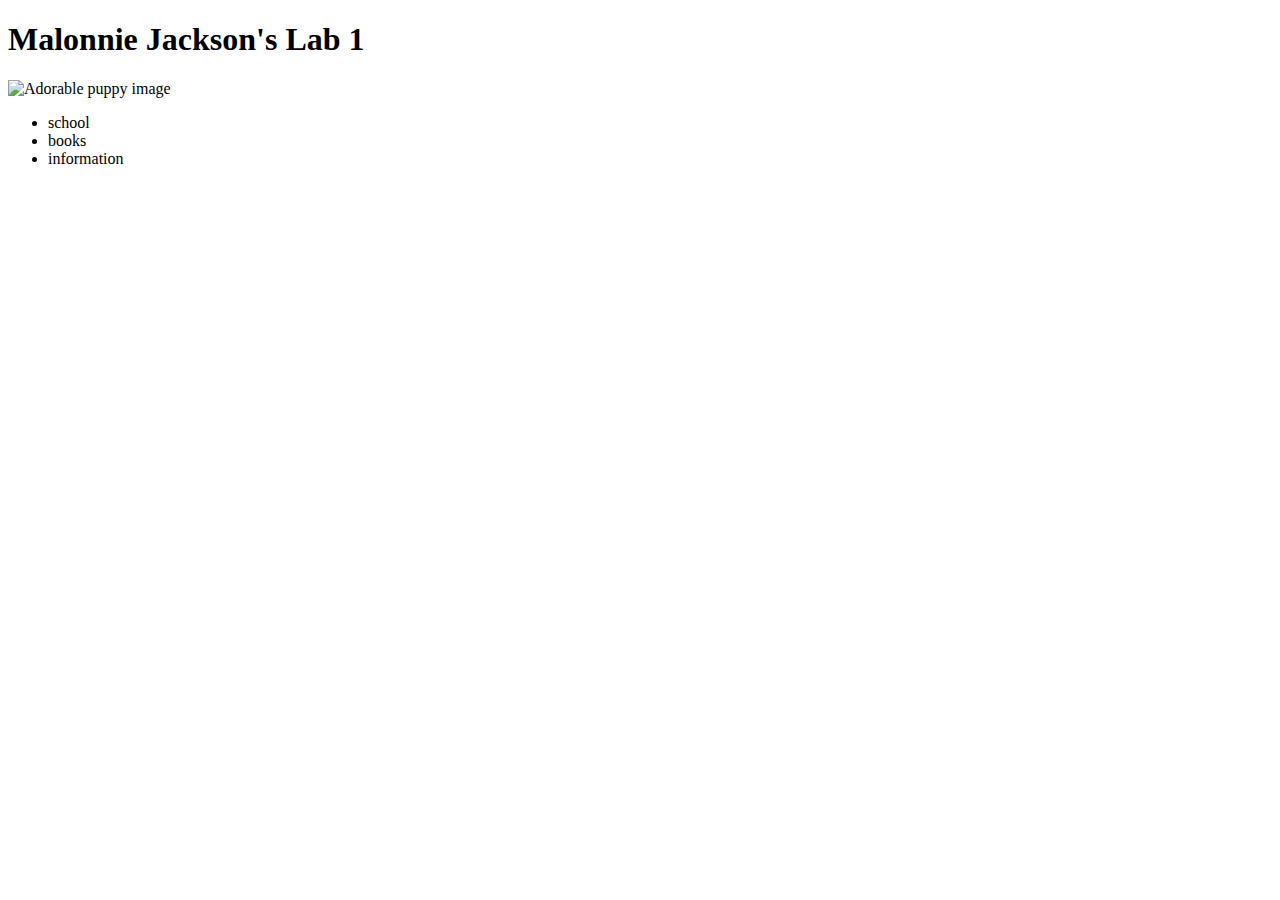
==== public/lab_1/index.html @ 725fd43d "(commit on 'master'" ====
<!DOCTYPE html>
<html lang="en-US">
    <head>
        <meta charset="utf=8">
        <title>Malonnie Jackson's Lab 1</title>
    </head>
    <body>
        <h1>Malonnie Jackson's Lab 1</h1>
        <img src="puppy.png" alt="Adorable puppy image">
        <ul>
            <li>school</li>
            <li>books</li>
            <li>information</li>
        </ul>
    </body>
</html>
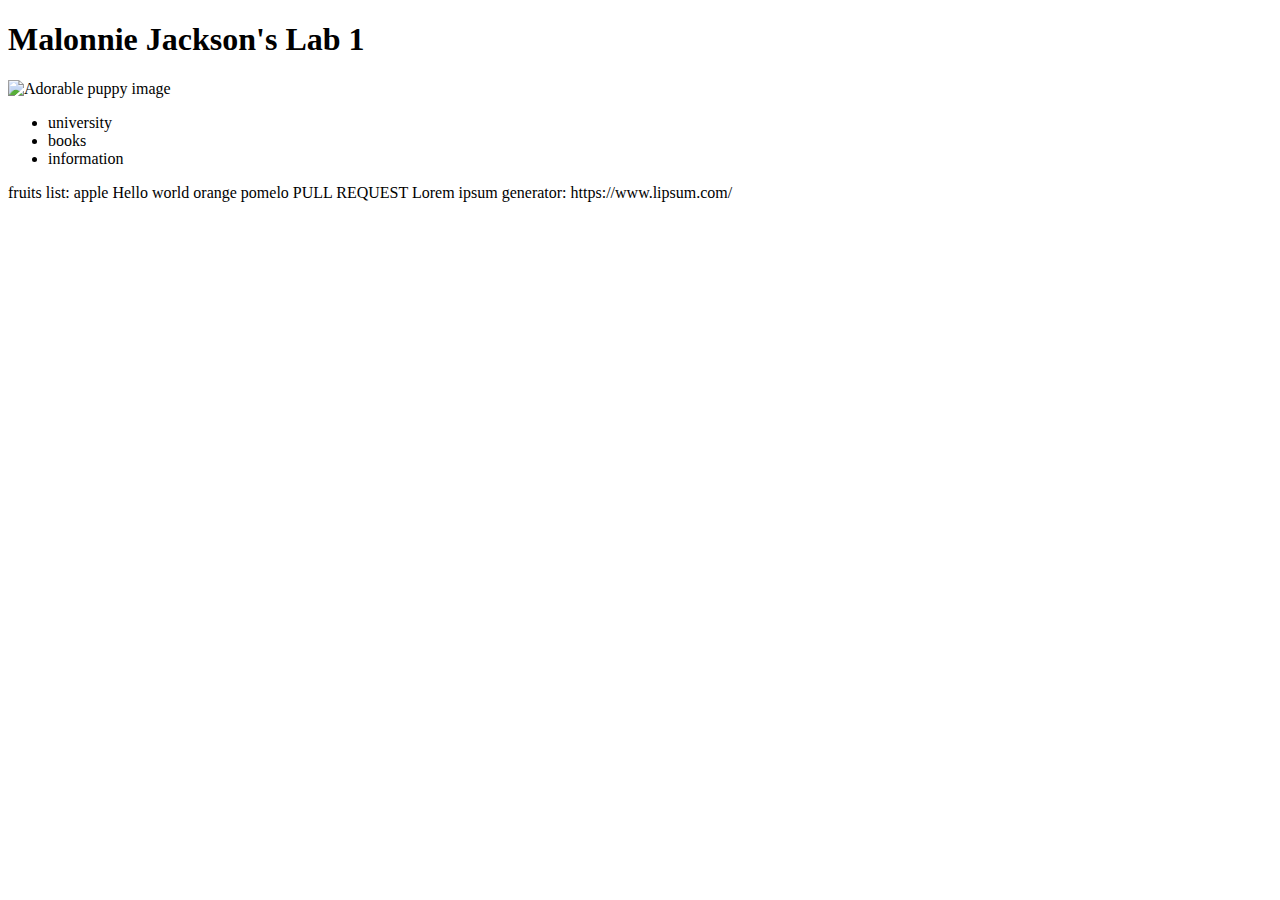
==== commit 2fcceb6b: "Merge branch 'master' of https://github.com/aleitch1/INST377-FA2020" ====
--- a/public/lab_1/index.html
+++ b/public/lab_1/index.html
@@ -8,9 +8,16 @@
         <h1>Malonnie Jackson's Lab 1</h1>
         <img src="puppy.png" alt="Adorable puppy image">
         <ul>
-            <li>school</li>
+            <li>university</li>
             <li>books</li>
             <li>information</li>
         </ul>
     </body>
-</html>+</html>
+    fruits list:
+    apple
+    Hello world
+    orange
+    pomelo
+    PULL REQUEST
+    Lorem ipsum generator: https://www.lipsum.com/
